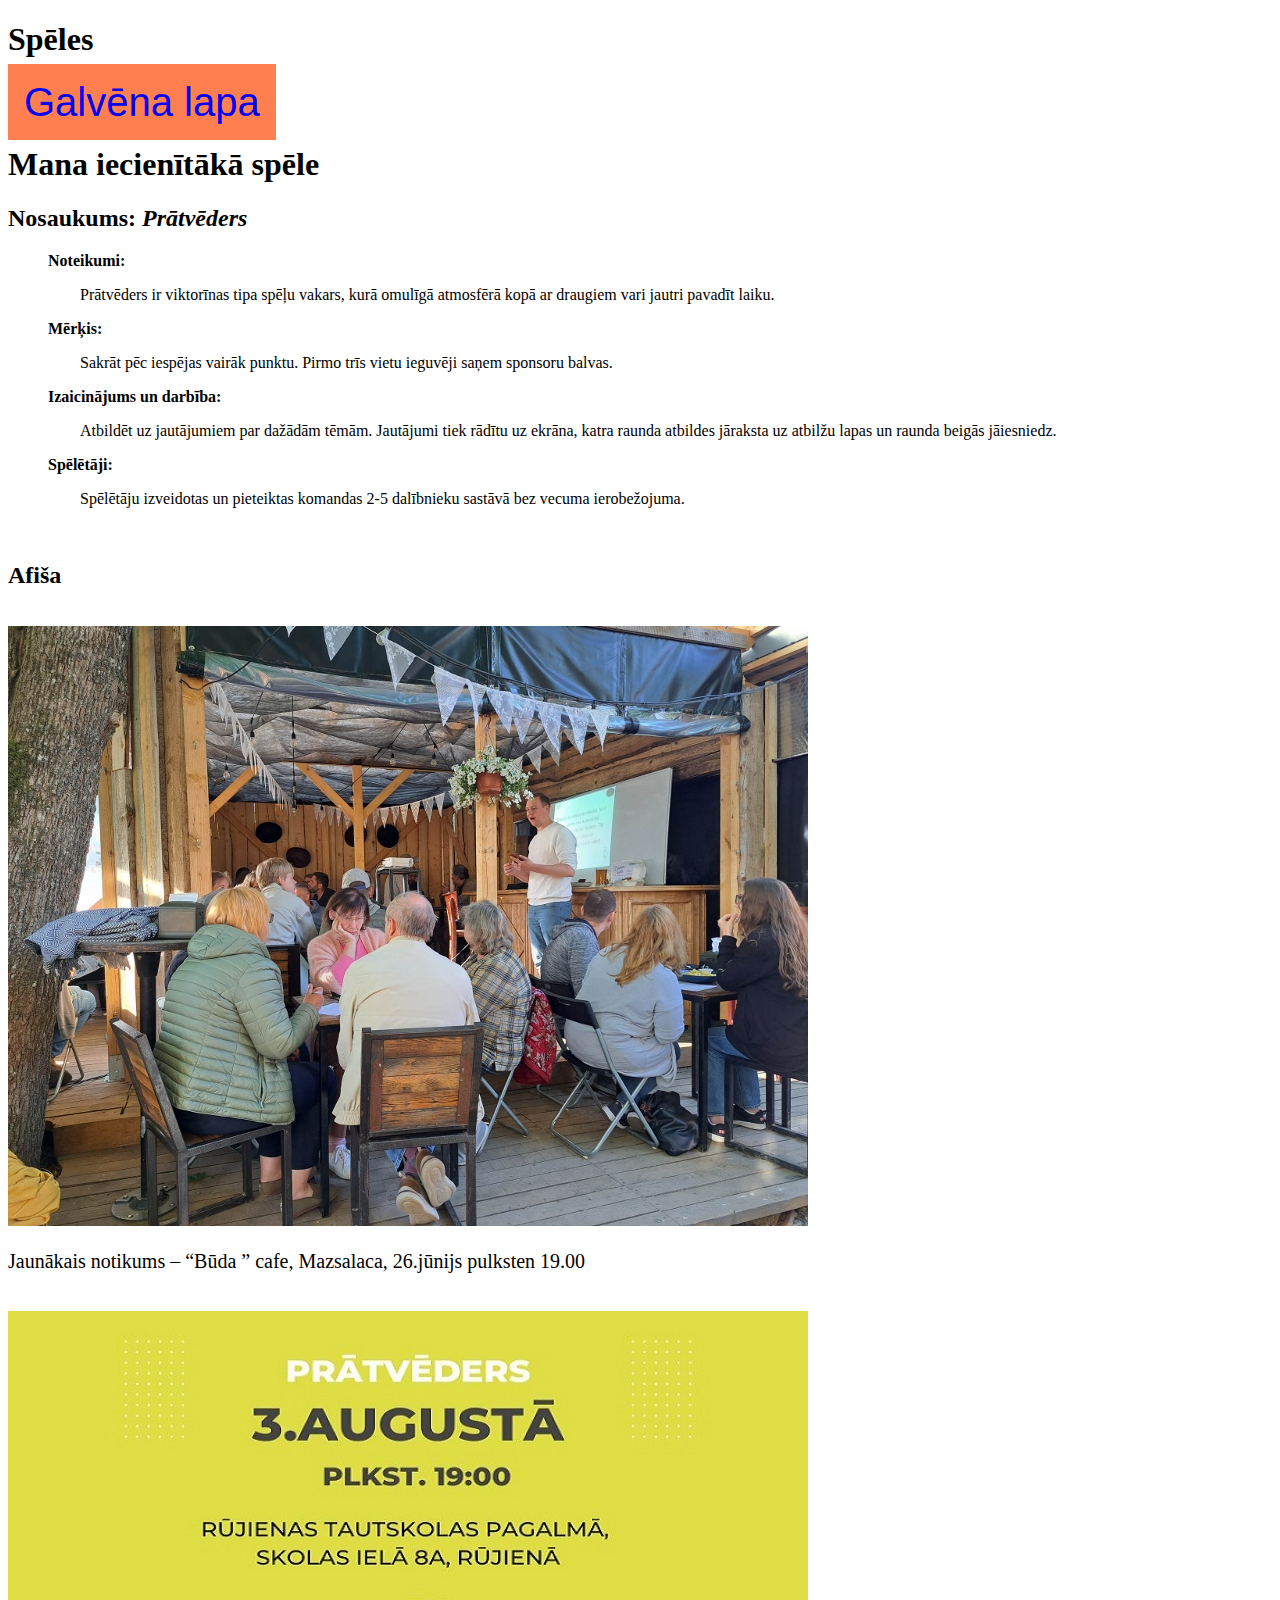
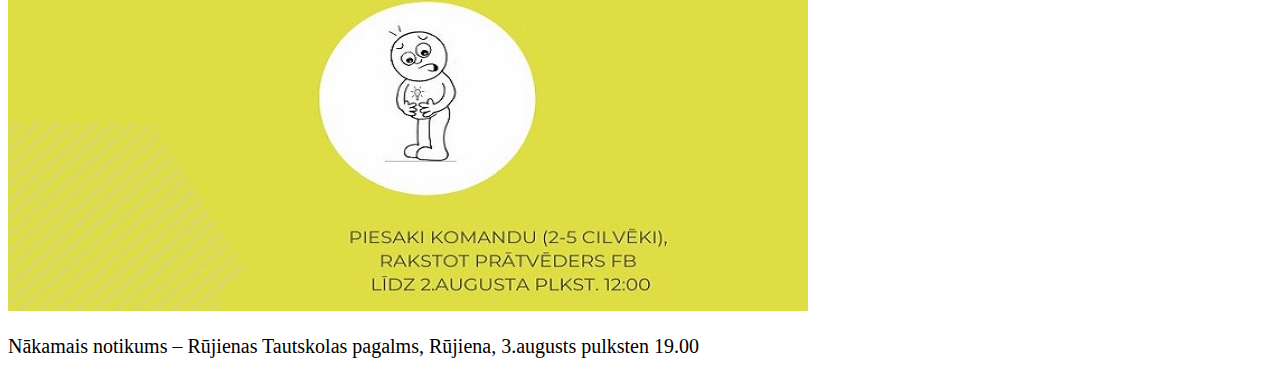
==== otra_lapa.html @ 200789a3 "klases_darbs_11.09" ====
<!DOCTYPE html>
<meta charset="UTF-8">
<html>

<head>
    <h1>Spēles</h1>
    <title>Prātvēders</title>
</head>
<link rel="stylesheet" href="style.css">

<body>
    <nav class="navbar">
        <a href="index.html" class="pagelink">Galvēna lapa</a>
    </nav>
    
    <h1>Mana iecienītākā spēle</h1>
    <h2>Nosaukums: <i>Prātvēders</i></h2>
    <ul>
        <li class="list1">Noteikumi:</li>
        <p class="listpar">Prātvēders ir viktorīnas tipa spēļu vakars, kurā omulīgā atmosfērā kopā ar draugiem vari
            jautri pavadīt laiku.</p>
        <li class="list1">Mērķis:</li>
        <p class="listpar">Sakrāt pēc iespējas vairāk punktu. Pirmo trīs vietu ieguvēji saņem sponsoru balvas.</p>
        <li class="list1">Izaicinājums un darbība:</li>
        <p class="listpar">Atbildēt uz jautājumiem par dažādām tēmām. Jautājumi tiek rādītu uz ekrāna, katra raunda
            atbildes jāraksta uz atbilžu lapas un raunda beigās jāiesniedz.</p>
        <li class="list1">Spēlētāji:</li>
        <p class="listpar">Spēlētāju izveidotas un pieteiktas komandas 2-5 dalībnieku sastāvā bez vecuma ierobežojuma.
        </p>
    </ul>
    <br>
    <h2>Afiša</h2>
    <br>
    <img src="buda.jpg">
    <p style="font-size: 20px;">Jaunākais notikums – “Būda ” cafe, Mazsalaca, 26.jūnijs pulksten 19.00
    </p>
    <br>
    <img src="svetki.jpg">
    <p style="font-size: 20px;">Nākamais notikums – Rūjienas Tautskolas pagalms, Rūjiena, 3.augusts pulksten 19.00

    </p>
</body>

</html>
---- style.css ----
body {
    font-family: Georgia, 'Times New Roman', Times, serif;
}

div {
    display: inline;
}

li {
    list-style-type: none;
}

.listpar {
    padding-left: 2em;

}

.list1 {
    font-weight: bold;
}
.navbar {
    margin: auto;
    text-align: center;
    display: inline-block;

}
.pagelink {
    font-family: Arial, Helvetica, sans-serif;
    font-size: 40px;
    padding: 0.4em;
    border: 1em;
    background-color: coral;
    
}

.pagelink:hover {
    background-color: rgb(184, 115, 249);

}

.pagelink:link {
    text-decoration: none;
}

.pagelink:active {
    color: black;
    text-decoration: none;
}

.pagelink:visited {
    color: black;
    text-decoration: none;
}
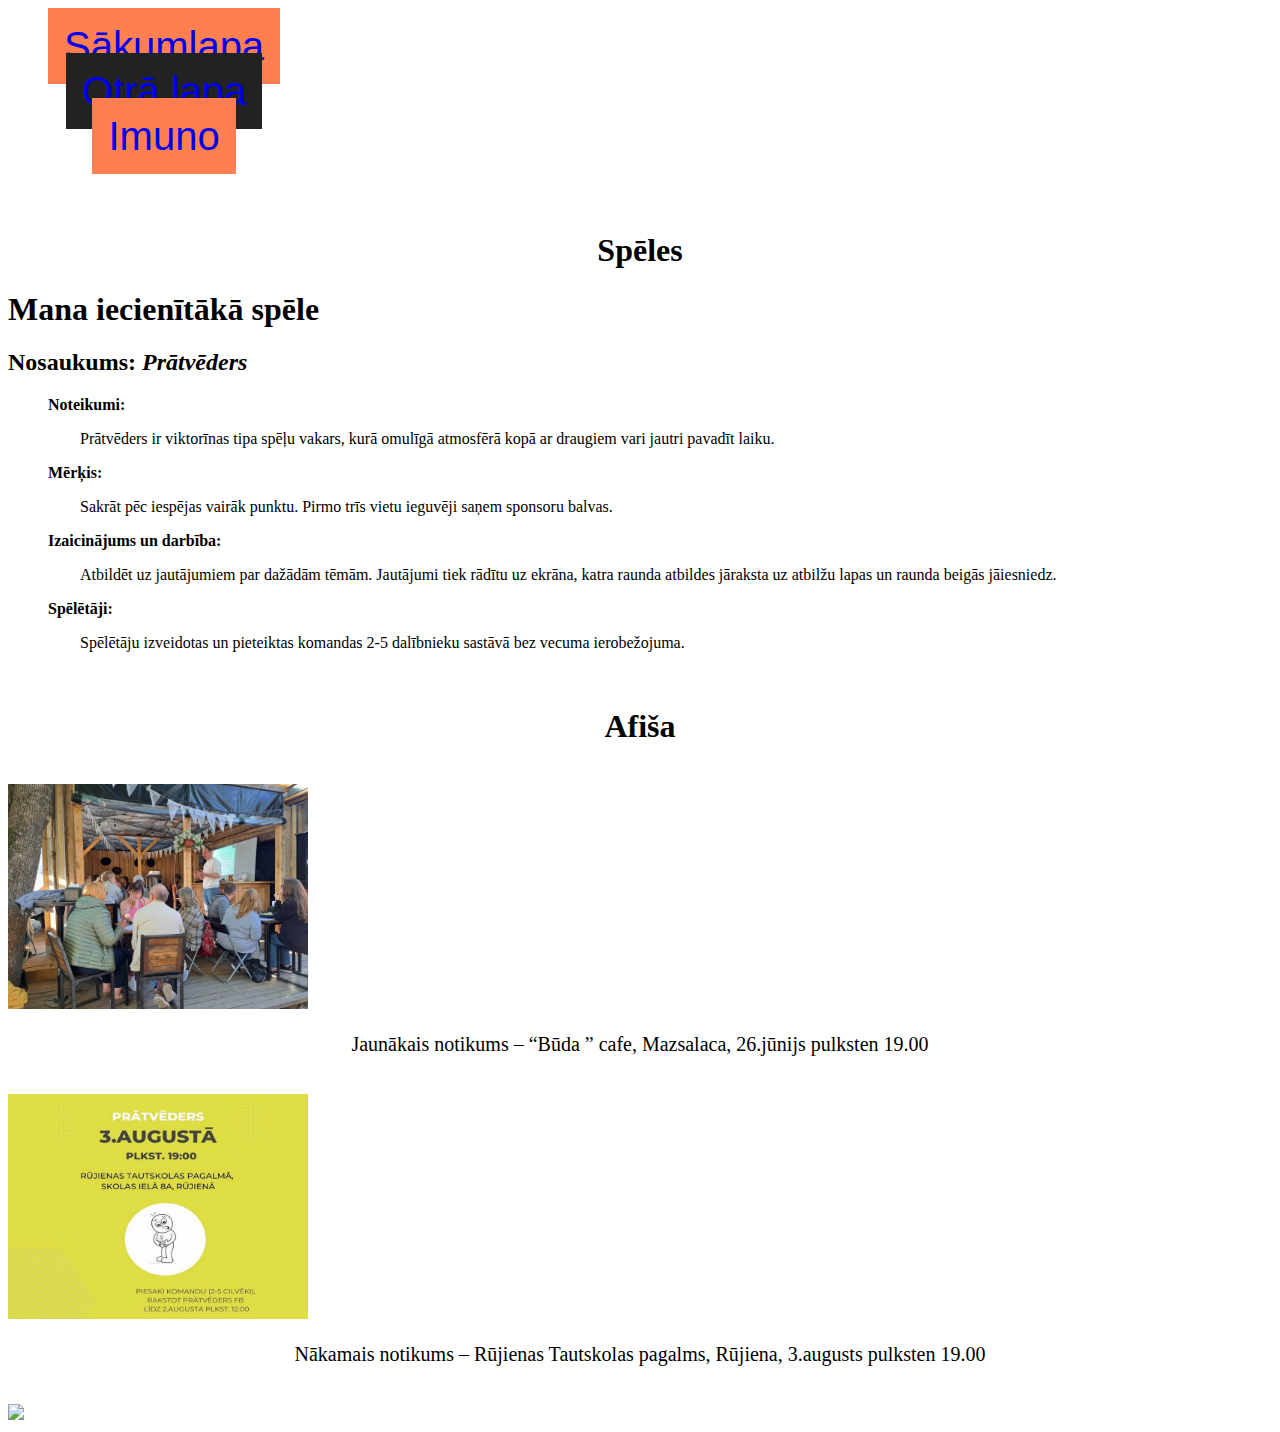
==== commit 019b6e4d: "fixed favicon" ====
--- a/otra_lapa.html
+++ b/otra_lapa.html
@@ -3,17 +3,26 @@
 <html>
 
 <head>
-    <h1>Spēles</h1>
+    <link rel="icon" type="image/x-icon" href="icons/favicon.png">  
     <title>Prātvēders</title>
+    <header>
+        <nav class="navbar">
+            <ul class="navul">
+                <li class="navli"><a href="index.html" class="pagelink" id="sakumlapa">Sākumlapa</a></li>
+                <li class="navli"><a href="otra_lapa.html" class="pagelink" id="otralapa" style="background-color: #222222;">Otrā lapa</a></li>
+                <li class="navli"><a href="imuno.html" class="pagelink" id="speleslapa">Imuno</a></li>
+            </ul>
+                </nav>
+
+    </header>
+    <br>
+    <br>
+    <h1 style="text-align: center;">Spēles</h1>
 </head>
 <link rel="stylesheet" href="style.css">
 
 <body>
-    <nav class="navbar">
-        <a href="index.html" class="pagelink">Galvēna lapa</a>
-    </nav>
-    
-    <h1>Mana iecienītākā spēle</h1>
+    <h1><stong>Mana iecienītākā spēle</stong></h1>
     <h2>Nosaukums: <i>Prātvēders</i></h2>
     <ul>
         <li class="list1">Noteikumi:</li>
@@ -29,16 +38,17 @@
         </p>
     </ul>
     <br>
-    <h2>Afiša</h2>
+    <h1 style="text-align: center;">Afiša</h1>
     <br>
-    <img src="buda.jpg">
-    <p style="font-size: 20px;">Jaunākais notikums – “Būda ” cafe, Mazsalaca, 26.jūnijs pulksten 19.00
+    <img src="buda.jpg" width="300px" class="img_2nd">
+    <p style="font-size: 20px; text-align: center;">Jaunākais notikums – “Būda ” cafe, Mazsalaca, 26.jūnijs pulksten 19.00
     </p>
     <br>
-    <img src="svetki.jpg">
-    <p style="font-size: 20px;">Nākamais notikums – Rūjienas Tautskolas pagalms, Rūjiena, 3.augusts pulksten 19.00
-
-    </p>
+    <img src="svetki.jpg" width="300px" class="img_2nd">
+    <p style="font-size: 20px; text-align: center;">Nākamais notikums – Rūjienas Tautskolas pagalms, Rūjiena, 3.augusts pulksten 19.00</p>
+    <br>
+    <img src="skola.jpg" class="img_2nd">
+    <script src='script.js'></script>
 </body>
 
 </html>